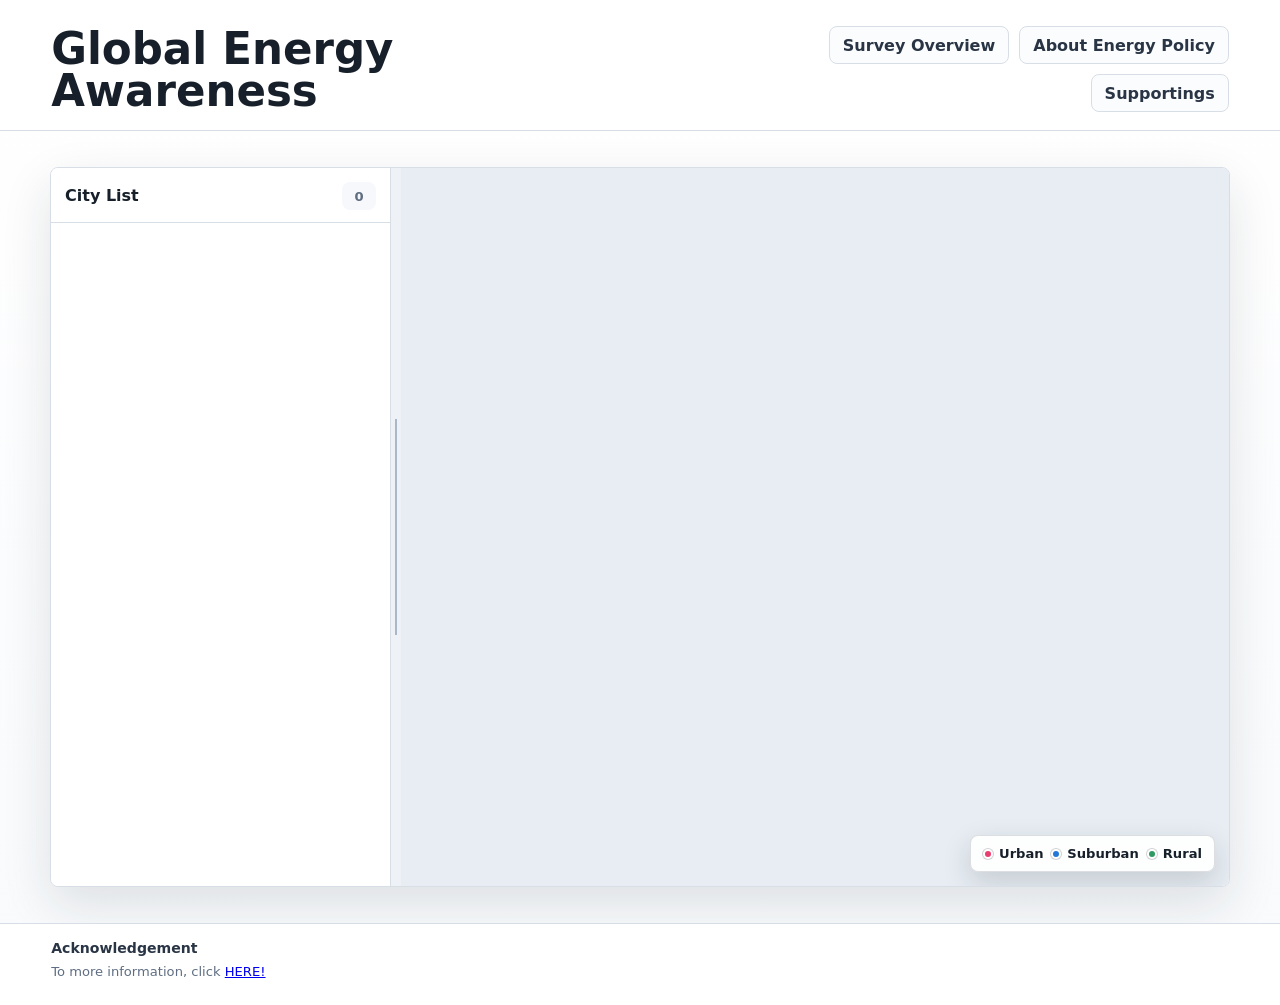
==== index.html @ 036c0dd0 "v2.1(beta)" ====
<!doctype html>
<html lang="en">
  <head>
    <meta charset="utf-8">
    <meta name="viewport" content="width=device-width, initial-scale=1">
    <title>Global Energy Awareness</title>
    <link rel="icon" href="data:,">
    <link rel="stylesheet" href="https://js.arcgis.com/4.30/esri/themes/light/main.css">
    <link rel="stylesheet" href="asset/site.css?v=arcgis-map-20260805">
  </head>
  <body class="map-page">
    <div class="app">
      <header>
        <h1>Global Energy Awareness</h1>
        <nav class="top-menu" aria-label="Top menu">
          <a class="menu-button" href="survey-overview.html">Survey Overview</a>
          <a class="menu-button" href="about-energy-policy.html">About Energy Policy</a>
          <a class="menu-button" href="supporting.html">Supportings</a>
        </nav>
      </header>

      <main>
        <section class="workspace" id="workspace" aria-label="Survey response map workspace">
          <aside class="response-panel" aria-label="City list">
            <div class="panel-head">
              <h2 class="panel-title">City List</h2>
              <span class="panel-count" id="response-count">0</span>
            </div>
            <ul class="response-list" id="response-list"></ul>
          </aside>

          <div class="resize-handle" id="resize-handle" role="separator" aria-orientation="vertical" aria-label="Resize city list"></div>

          <section class="map-shell" aria-label="City response map">
            <div id="map"></div>
            <div class="legend" aria-label="Area legend">
              <span class="legend-item"><span class="dot urban"></span>Urban</span>
              <span class="legend-item"><span class="dot suburban"></span>Suburban</span>
              <span class="legend-item"><span class="dot rural"></span>Rural</span>
            </div>
          </section>
        </section>
      </main>

      <footer class="footnote" aria-label="Acknowledgement footnote">
        <div class="footnote-inner">
          <h2 class="footnote-title">Acknowledgement</h2>
          <p>To more information, click <a href="acknowledgement.html">HERE!</a></p>
        </div>
      </footer>
    </div>

    <script src="https://js.arcgis.com/4.30/"></script>
    <script src="asset/map.js?v=arcgis-map-20260805"></script>
  </body>
</html>
---- asset/site.css ----
:root {
  color-scheme: light;
  --ink: #17202a;
  --muted: #5f6e82;
  --line: #d8dee6;
  --paper: #ffffff;
  --panel: #ffffff;
  --soft: #f6f8fb;
  --urban: #e83f6f;
  --suburban: #2578d6;
  --rural: #2f9b62;
  --sidebar-width: 340px;
}

* {
  box-sizing: border-box;
}

html,
body {
  margin: 0;
  min-height: 100vh;
}

body {
  color: var(--ink);
  background: linear-gradient(180deg, #ffffff 0%, #f8fafc 100%);
  font-family: Inter, ui-sans-serif, system-ui, -apple-system, BlinkMacSystemFont, "Segoe UI", sans-serif;
}

button {
  font: inherit;
}

header {
  display: flex;
  align-items: end;
  justify-content: space-between;
  gap: 24px;
  padding: 26px clamp(18px, 4vw, 54px) 18px;
  background: var(--panel);
  border-bottom: 1px solid var(--line);
}

h1 {
  margin: 0;
  font-size: clamp(1.65rem, 3.4vw, 3rem);
  line-height: 0.95;
  font-weight: 800;
  letter-spacing: 0;
}

h2 {
  margin: 0;
  font-size: clamp(1.4rem, 3vw, 2rem);
  letter-spacing: 0;
}

p {
  margin: 0;
  color: var(--muted);
  font-size: 1rem;
  line-height: 1.6;
}

.top-menu {
  display: flex;
  align-items: center;
  justify-content: flex-end;
  gap: 10px;
  flex-wrap: wrap;
}

.menu-button,
.panel-button {
  min-height: 38px;
  display: inline-flex;
  align-items: center;
  justify-content: center;
  padding: 8px 13px;
  border: 1px solid var(--line);
  border-radius: 8px;
  color: #293545;
  background: #fbfcfe;
  font-weight: 700;
  text-decoration: none;
  cursor: pointer;
}

.menu-button:hover,
.menu-button:focus-visible,
.panel-button:hover,
.panel-button:focus-visible {
  border-color: #9aa8ba;
  outline: 0;
}

.text-content {
  width: min(860px, calc(100% - 36px));
  margin: 0 auto;
  padding: clamp(28px, 6vw, 70px) 0;
}

.content {
  display: grid;
  gap: 16px;
}

.policy-map-row {
  display: grid;
  grid-template-columns: repeat(4, minmax(0, 1fr));
  align-items: end;
  gap: clamp(16px, 3vw, 30px);
  margin-top: 14px;
}

.policy-map-link {
  min-width: 0;
  display: grid;
  gap: 10px;
  align-items: end;
  justify-items: center;
  color: #293545;
  font-size: 0.9rem;
  font-weight: 800;
  text-align: center;
  text-decoration: none;
}

.policy-map-link:hover,
.policy-map-link:focus-visible {
  color: #1f6fbf;
  outline: 0;
}

.policy-map-link img {
  width: 100%;
  height: clamp(96px, 15vw, 150px);
  object-fit: contain;
}

.app {
  min-height: 100vh;
  display: grid;
  grid-template-rows: auto 1fr auto;
}

.text-page {
  min-height: 100vh;
  display: grid;
  grid-template-rows: auto 1fr auto;
}

.map-page main {
  min-height: 0;
  display: grid;
  place-items: center;
  padding: clamp(14px, 3vw, 36px);
}

.footnote {
  padding: 16px clamp(18px, 4vw, 54px) 24px;
  border-top: 1px solid var(--line);
  background: var(--panel);
}

.footnote-inner {
  width: min(1180px, 100%);
  margin: 0 auto;
  display: grid;
  gap: 6px;
}

.footnote-title {
  margin: 0;
  color: #293545;
  font-size: 0.88rem;
  font-weight: 800;
}

.footnote p {
  font-size: 0.82rem;
  line-height: 1.45;
}

.workspace {
  width: min(1180px, 100%);
  height: clamp(430px, calc(100vh - 160px), 720px);
  min-height: 430px;
  display: grid;
  grid-template-columns: var(--sidebar-width) 10px minmax(0, 1fr);
  grid-template-rows: minmax(0, 1fr);
  border: 1px solid var(--line);
  border-radius: 8px;
  overflow: hidden;
  background: var(--panel);
  box-shadow: 0 18px 50px rgba(25, 32, 39, 0.12);
}

.response-panel {
  min-width: 0;
  min-height: 0;
  display: grid;
  grid-template-rows: auto 1fr;
  background: var(--panel);
  border-right: 1px solid var(--line);
}

.panel-head {
  display: flex;
  align-items: center;
  justify-content: space-between;
  gap: 12px;
  padding: 14px 14px 12px;
  border-bottom: 1px solid var(--line);
}

.panel-title {
  margin: 0;
  font-size: 1rem;
  line-height: 1.2;
  font-weight: 800;
}

.panel-count {
  display: inline-flex;
  align-items: center;
  justify-content: center;
  min-width: 34px;
  height: 28px;
  padding: 0 8px;
  border-radius: 8px;
  color: var(--muted);
  background: var(--soft);
  font-size: 0.82rem;
  font-weight: 800;
}

.response-list {
  margin: 0;
  padding: 8px;
  overflow: auto;
  list-style: none;
}

.response-item {
  width: 100%;
  display: grid;
  grid-template-columns: minmax(0, 1fr) auto;
  align-items: center;
  gap: 8px;
  margin: 0 0 7px;
  border: 1px solid transparent;
  border-radius: 8px;
  color: var(--ink);
  background: transparent;
}

.response-item:hover,
.response-item:focus-within,
.response-item.is-active {
  border-color: #c6d2df;
  outline: 0;
  background: #f6f9fc;
}

.response-main {
  min-width: 0;
  display: grid;
  gap: 5px;
  padding: 10px 0 10px 11px;
  border: 0;
  color: var(--ink);
  background: transparent;
  text-align: left;
  cursor: pointer;
}

.policy-button {
  min-width: 72px;
  min-height: 32px;
  display: inline-flex;
  align-items: center;
  justify-content: center;
  margin-right: 9px;
  padding: 6px 10px;
  border: 1px solid #ccd7e4;
  border-radius: 8px;
  color: #293545;
  background: #ffffff;
  font-size: 0.78rem;
  font-weight: 800;
  text-decoration: none;
  cursor: pointer;
}

.policy-button:hover,
.policy-button:focus-visible {
  border-color: #8fa0b5;
  outline: 0;
  background: #f9fbfd;
}

.response-city {
  display: flex;
  align-items: center;
  justify-content: space-between;
  gap: 8px;
  font-size: 0.95rem;
  font-weight: 800;
  line-height: 1.2;
}

.response-meta {
  color: var(--muted);
  font-size: 0.8rem;
  line-height: 1.25;
}

.resize-handle {
  position: relative;
  background: #eef2f6;
  cursor: col-resize;
}

.resize-handle::before {
  content: "";
  position: absolute;
  inset: 35% 4px;
  border-left: 1px solid #aab7c8;
  border-right: 1px solid #aab7c8;
}

.map-shell {
  position: relative;
  min-width: 0;
  min-height: 0;
  background: #e7edf3;
}

#map {
  width: 100%;
  height: 100%;
}

.legend {
  position: absolute;
  z-index: 500;
  right: 14px;
  bottom: 14px;
  display: flex;
  gap: 8px;
  align-items: center;
  flex-wrap: wrap;
  max-width: min(420px, calc(100% - 28px));
  padding: 10px 12px;
  border: 1px solid rgba(23, 32, 42, 0.14);
  border-radius: 8px;
  background: rgba(255, 255, 255, 0.92);
  box-shadow: 0 10px 28px rgba(25, 32, 39, 0.16);
  backdrop-filter: blur(8px);
}

.legend-item {
  display: inline-flex;
  align-items: center;
  gap: 6px;
  color: #17202a;
  font-size: 0.82rem;
  font-weight: 700;
  white-space: nowrap;
}

.dot {
  width: 10px;
  height: 10px;
  border-radius: 50%;
  border: 2px solid #ffffff;
  box-shadow: 0 0 0 1px rgba(25, 32, 39, 0.2);
}

.dot.urban {
  background: var(--urban);
}

.dot.suburban {
  background: var(--suburban);
}

.dot.rural {
  background: var(--rural);
}

.esri-view {
  font: inherit;
}

.esri-popup__main-container {
  border-radius: 8px;
}

.esri-popup__content {
  min-width: 240px;
}

.popup h2 {
  margin: 0 0 4px;
  font-size: 1rem;
  line-height: 1.2;
}

.popup .place {
  margin: 0 0 10px;
  color: #596575;
  font-size: 0.82rem;
}

.popup .response-count {
  margin: 0 0 10px;
  color: #344256;
  font-size: 0.82rem;
  font-weight: 800;
}

.popup ul {
  display: grid;
  gap: 8px;
  margin: 0;
  padding: 0;
  list-style: none;
}

.popup li {
  display: grid;
  gap: 3px;
  padding-top: 8px;
  border-top: 1px solid #e2e7ee;
}

.popup li:first-child {
  padding-top: 0;
  border-top: 0;
}

.popup strong,
.popup span {
  display: block;
  color: #25303b;
  font-size: 0.82rem;
}

.popup span {
  color: #596575;
}

.popup a {
  color: #1f6fbf;
  font-weight: 800;
  text-decoration: underline;
  text-underline-offset: 2px;
}

@media (max-width: 780px) {
  header {
    align-items: start;
    flex-direction: column;
    gap: 14px;
  }

  .top-menu {
    width: 100%;
    justify-content: start;
  }

  .map-page main {
    align-items: start;
  }

  .workspace {
    height: calc(100vh - 190px);
    min-height: 520px;
    grid-template-columns: 1fr;
    grid-template-rows: 220px 1fr;
  }

  .response-panel {
    border-right: 0;
    border-bottom: 1px solid var(--line);
  }

  .resize-handle {
    display: none;
  }

  .legend {
    left: 14px;
    right: auto;
  }

  .response-item {
    grid-template-columns: minmax(0, 1fr);
  }

  .response-main {
    padding-right: 11px;
  }

  .policy-button {
    width: calc(100% - 18px);
    margin: 0 9px 9px;
  }

  .policy-map-row {
    grid-template-columns: repeat(2, minmax(0, 1fr));
  }
}
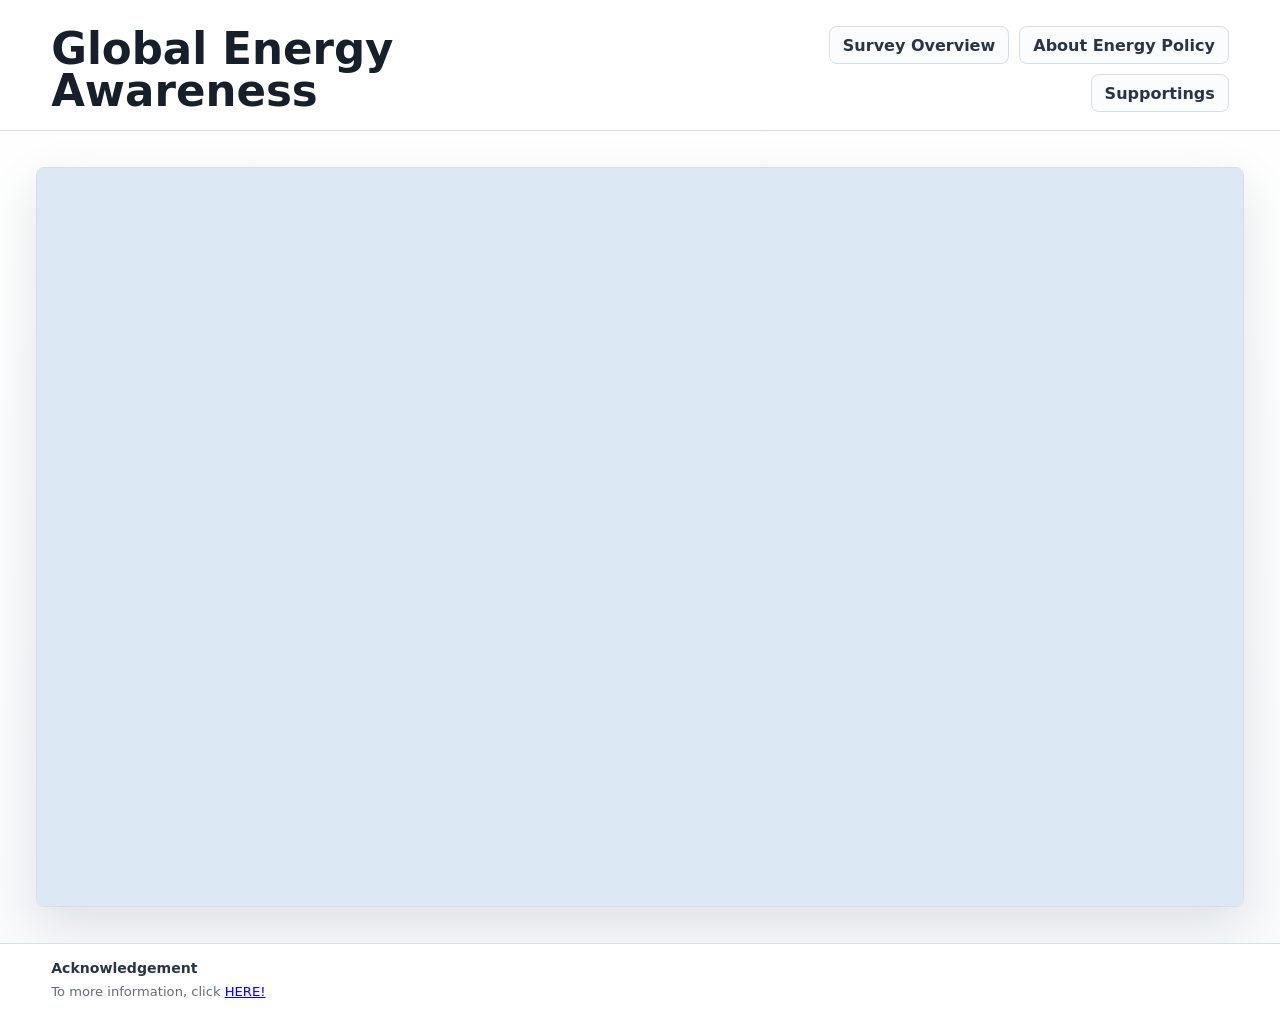
==== commit d8b742d3: "v2.2(b)" ====
--- a/index.html
+++ b/index.html
@@ -5,8 +5,7 @@
     <meta name="viewport" content="width=device-width, initial-scale=1">
     <title>Global Energy Awareness</title>
     <link rel="icon" href="data:,">
-    <link rel="stylesheet" href="https://js.arcgis.com/4.30/esri/themes/light/main.css">
-    <link rel="stylesheet" href="asset/site.css?v=arcgis-map-20260805">
+    <link rel="stylesheet" href="asset/site.css?v=arcgis-instant-20260805">
   </head>
   <body class="map-page">
     <div class="app">
@@ -20,24 +19,9 @@
       </header>
 
       <main>
-        <section class="workspace" id="workspace" aria-label="Survey response map workspace">
-          <aside class="response-panel" aria-label="City list">
-            <div class="panel-head">
-              <h2 class="panel-title">City List</h2>
-              <span class="panel-count" id="response-count">0</span>
-            </div>
-            <ul class="response-list" id="response-list"></ul>
-          </aside>
-
-          <div class="resize-handle" id="resize-handle" role="separator" aria-orientation="vertical" aria-label="Resize city list"></div>
-
-          <section class="map-shell" aria-label="City response map">
+        <section class="workspace arcgis-workspace" id="workspace" aria-label="ArcGIS energy policy explorer">
+          <section class="map-shell" aria-label="ArcGIS energy policy explorer map">
             <div id="map"></div>
-            <div class="legend" aria-label="Area legend">
-              <span class="legend-item"><span class="dot urban"></span>Urban</span>
-              <span class="legend-item"><span class="dot suburban"></span>Suburban</span>
-              <span class="legend-item"><span class="dot rural"></span>Rural</span>
-            </div>
           </section>
         </section>
       </main>
@@ -50,7 +34,6 @@
       </footer>
     </div>
 
-    <script src="https://js.arcgis.com/4.30/"></script>
-    <script src="asset/map.js?v=arcgis-map-20260805"></script>
+    <script src="asset/map.js?v=arcgis-instant-20260805"></script>
   </body>
 </html>
--- a/asset/site.css
+++ b/asset/site.css
@@ -184,12 +184,10 @@
 }
 
 .workspace {
-  width: min(1180px, 100%);
-  height: clamp(430px, calc(100vh - 160px), 720px);
-  min-height: 430px;
-  display: grid;
-  grid-template-columns: var(--sidebar-width) 10px minmax(0, 1fr);
-  grid-template-rows: minmax(0, 1fr);
+  width: min(1440px, 100%);
+  height: clamp(540px, calc(100vh - 160px), 860px);
+  min-height: 540px;
+  display: block;
   border: 1px solid var(--line);
   border-radius: 8px;
   overflow: hidden;
@@ -197,142 +195,10 @@
   box-shadow: 0 18px 50px rgba(25, 32, 39, 0.12);
 }
 
-.response-panel {
-  min-width: 0;
-  min-height: 0;
-  display: grid;
-  grid-template-rows: auto 1fr;
-  background: var(--panel);
-  border-right: 1px solid var(--line);
-}
-
-.panel-head {
-  display: flex;
-  align-items: center;
-  justify-content: space-between;
-  gap: 12px;
-  padding: 14px 14px 12px;
-  border-bottom: 1px solid var(--line);
-}
-
-.panel-title {
-  margin: 0;
-  font-size: 1rem;
-  line-height: 1.2;
-  font-weight: 800;
-}
-
-.panel-count {
-  display: inline-flex;
-  align-items: center;
-  justify-content: center;
-  min-width: 34px;
-  height: 28px;
-  padding: 0 8px;
-  border-radius: 8px;
-  color: var(--muted);
-  background: var(--soft);
-  font-size: 0.82rem;
-  font-weight: 800;
-}
-
-.response-list {
-  margin: 0;
-  padding: 8px;
-  overflow: auto;
-  list-style: none;
-}
-
-.response-item {
-  width: 100%;
-  display: grid;
-  grid-template-columns: minmax(0, 1fr) auto;
-  align-items: center;
-  gap: 8px;
-  margin: 0 0 7px;
-  border: 1px solid transparent;
-  border-radius: 8px;
-  color: var(--ink);
-  background: transparent;
-}
-
-.response-item:hover,
-.response-item:focus-within,
-.response-item.is-active {
-  border-color: #c6d2df;
-  outline: 0;
-  background: #f6f9fc;
-}
-
-.response-main {
-  min-width: 0;
-  display: grid;
-  gap: 5px;
-  padding: 10px 0 10px 11px;
-  border: 0;
-  color: var(--ink);
-  background: transparent;
-  text-align: left;
-  cursor: pointer;
-}
-
-.policy-button {
-  min-width: 72px;
-  min-height: 32px;
-  display: inline-flex;
-  align-items: center;
-  justify-content: center;
-  margin-right: 9px;
-  padding: 6px 10px;
-  border: 1px solid #ccd7e4;
-  border-radius: 8px;
-  color: #293545;
-  background: #ffffff;
-  font-size: 0.78rem;
-  font-weight: 800;
-  text-decoration: none;
-  cursor: pointer;
-}
-
-.policy-button:hover,
-.policy-button:focus-visible {
-  border-color: #8fa0b5;
-  outline: 0;
-  background: #f9fbfd;
-}
-
-.response-city {
-  display: flex;
-  align-items: center;
-  justify-content: space-between;
-  gap: 8px;
-  font-size: 0.95rem;
-  font-weight: 800;
-  line-height: 1.2;
-}
-
-.response-meta {
-  color: var(--muted);
-  font-size: 0.8rem;
-  line-height: 1.25;
-}
-
-.resize-handle {
-  position: relative;
-  background: #eef2f6;
-  cursor: col-resize;
-}
-
-.resize-handle::before {
-  content: "";
-  position: absolute;
-  inset: 35% 4px;
-  border-left: 1px solid #aab7c8;
-  border-right: 1px solid #aab7c8;
-}
-
 .map-shell {
   position: relative;
+  width: 100%;
+  height: 100%;
   min-width: 0;
   min-height: 0;
   background: #e7edf3;
@@ -343,121 +209,12 @@
   height: 100%;
 }
 
-.legend {
-  position: absolute;
-  z-index: 500;
-  right: 14px;
-  bottom: 14px;
-  display: flex;
-  gap: 8px;
-  align-items: center;
-  flex-wrap: wrap;
-  max-width: min(420px, calc(100% - 28px));
-  padding: 10px 12px;
-  border: 1px solid rgba(23, 32, 42, 0.14);
-  border-radius: 8px;
-  background: rgba(255, 255, 255, 0.92);
-  box-shadow: 0 10px 28px rgba(25, 32, 39, 0.16);
-  backdrop-filter: blur(8px);
-}
-
-.legend-item {
-  display: inline-flex;
-  align-items: center;
-  gap: 6px;
-  color: #17202a;
-  font-size: 0.82rem;
-  font-weight: 700;
-  white-space: nowrap;
-}
-
-.dot {
-  width: 10px;
-  height: 10px;
-  border-radius: 50%;
-  border: 2px solid #ffffff;
-  box-shadow: 0 0 0 1px rgba(25, 32, 39, 0.2);
-}
-
-.dot.urban {
-  background: var(--urban);
-}
-
-.dot.suburban {
-  background: var(--suburban);
-}
-
-.dot.rural {
-  background: var(--rural);
-}
-
-.esri-view {
-  font: inherit;
-}
-
-.esri-popup__main-container {
-  border-radius: 8px;
-}
-
-.esri-popup__content {
-  min-width: 240px;
-}
-
-.popup h2 {
-  margin: 0 0 4px;
-  font-size: 1rem;
-  line-height: 1.2;
-}
-
-.popup .place {
-  margin: 0 0 10px;
-  color: #596575;
-  font-size: 0.82rem;
-}
-
-.popup .response-count {
-  margin: 0 0 10px;
-  color: #344256;
-  font-size: 0.82rem;
-  font-weight: 800;
-}
-
-.popup ul {
-  display: grid;
-  gap: 8px;
-  margin: 0;
-  padding: 0;
-  list-style: none;
-}
-
-.popup li {
-  display: grid;
-  gap: 3px;
-  padding-top: 8px;
-  border-top: 1px solid #e2e7ee;
-}
-
-.popup li:first-child {
-  padding-top: 0;
-  border-top: 0;
-}
-
-.popup strong,
-.popup span {
+.arcgis-map-frame {
+  width: 100%;
+  height: 100%;
   display: block;
-  color: #25303b;
-  font-size: 0.82rem;
-}
-
-.popup span {
-  color: #596575;
-}
-
-.popup a {
-  color: #1f6fbf;
-  font-weight: 800;
-  text-decoration: underline;
-  text-underline-offset: 2px;
+  border: 0;
+  background: #dce9f4;
 }
 
 @media (max-width: 780px) {
@@ -479,35 +236,7 @@
   .workspace {
     height: calc(100vh - 190px);
     min-height: 520px;
-    grid-template-columns: 1fr;
-    grid-template-rows: 220px 1fr;
-  }
-
-  .response-panel {
-    border-right: 0;
-    border-bottom: 1px solid var(--line);
-  }
-
-  .resize-handle {
-    display: none;
-  }
-
-  .legend {
-    left: 14px;
-    right: auto;
-  }
-
-  .response-item {
-    grid-template-columns: minmax(0, 1fr);
-  }
-
-  .response-main {
-    padding-right: 11px;
-  }
-
-  .policy-button {
-    width: calc(100% - 18px);
-    margin: 0 9px 9px;
+    display: block;
   }
 
   .policy-map-row {
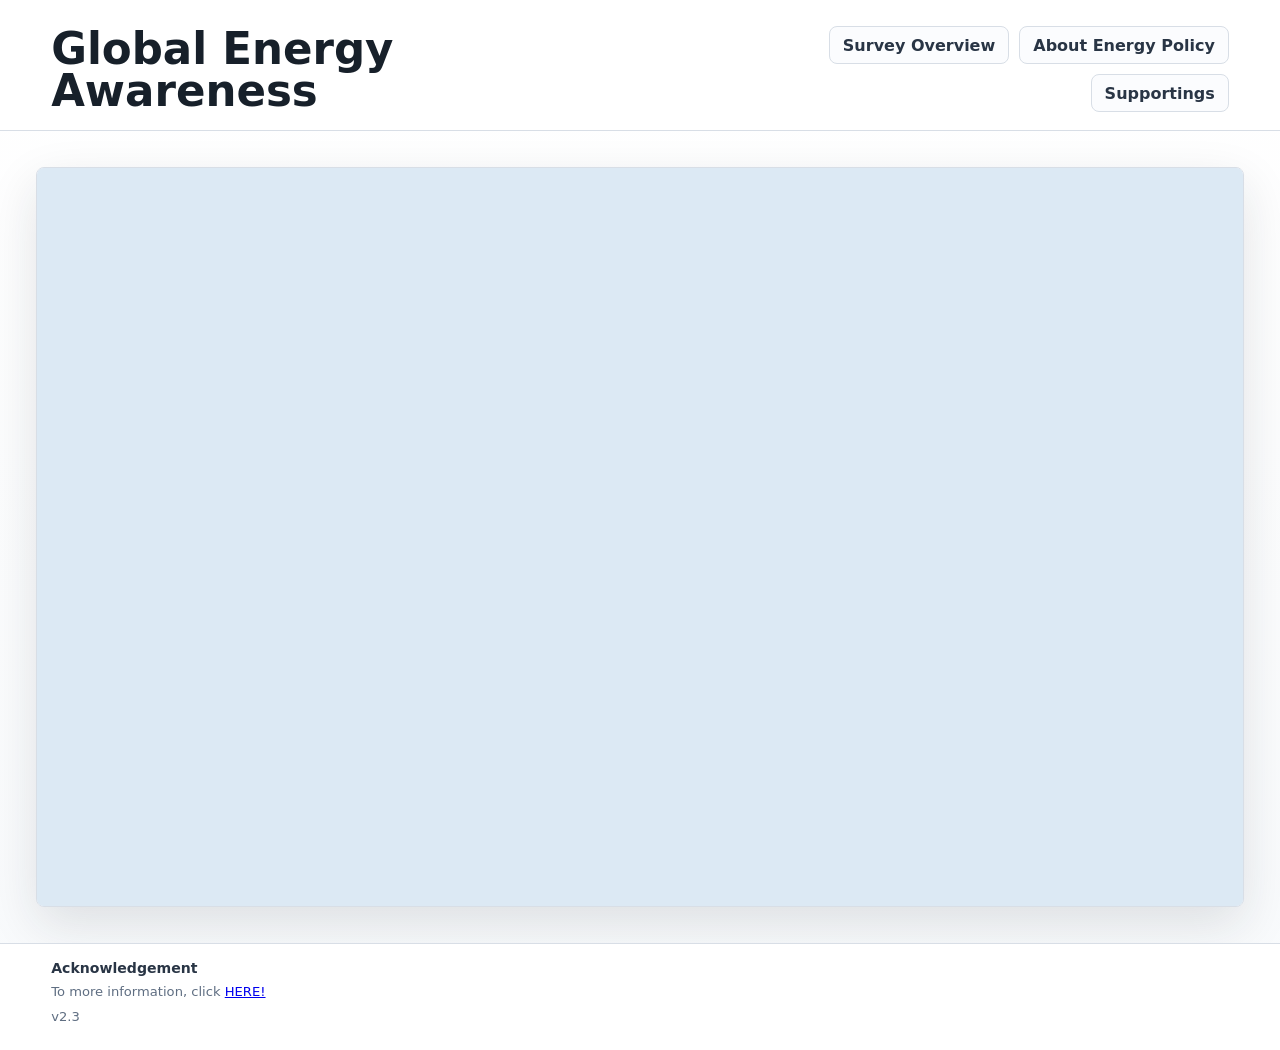
==== commit 450a55c5: "v2.3" ====
--- a/index.html
+++ b/index.html
@@ -30,6 +30,7 @@
         <div class="footnote-inner">
           <h2 class="footnote-title">Acknowledgement</h2>
           <p>To more information, click <a href="acknowledgement.html">HERE!</a></p>
+          <p>v2.3</p>
         </div>
       </footer>
     </div>
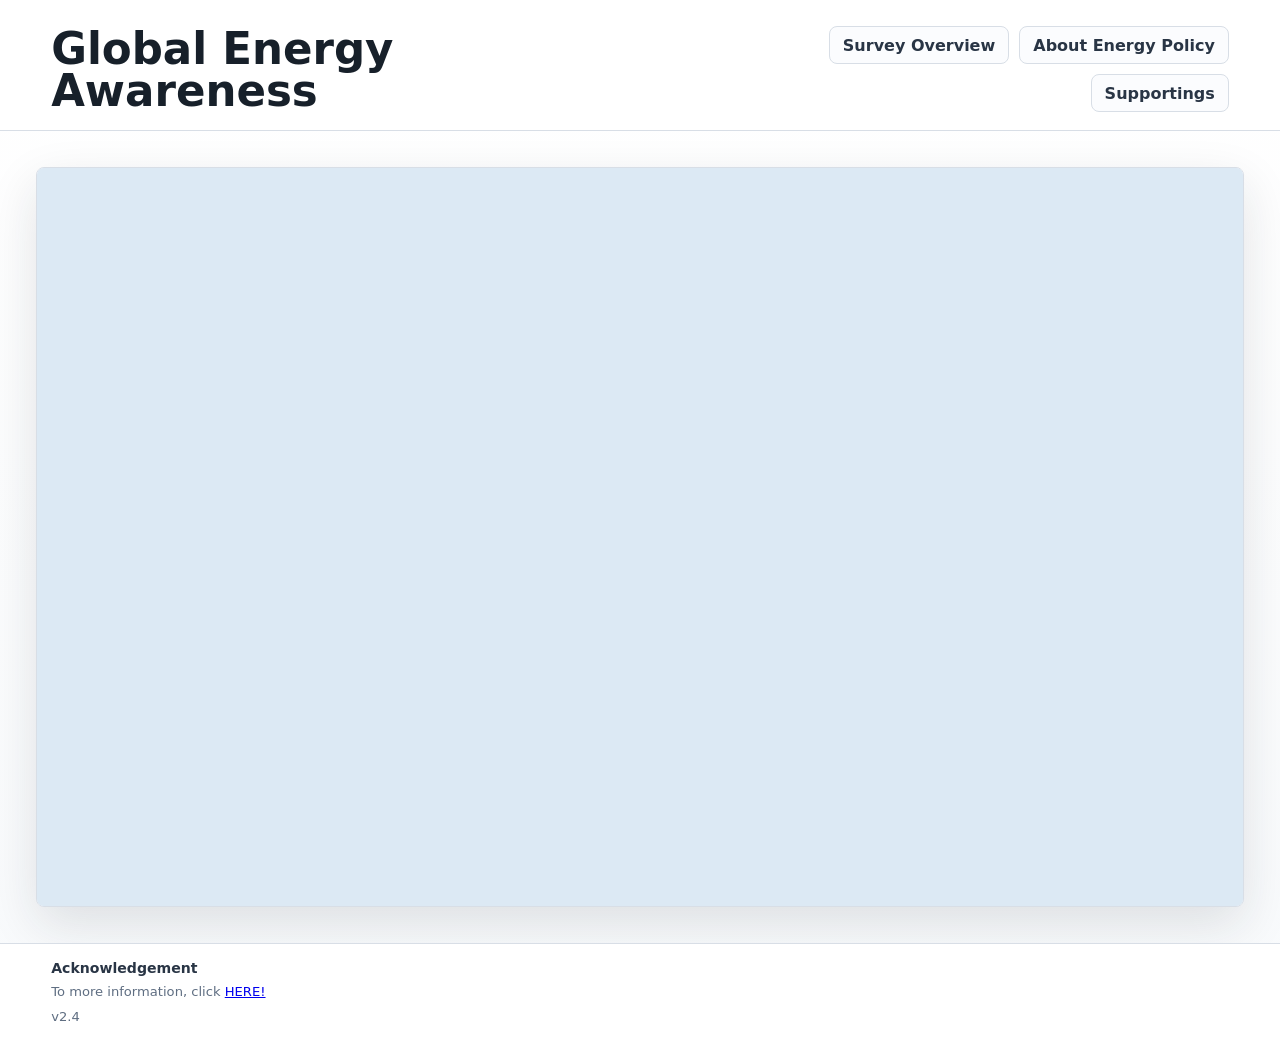
==== commit 05bbc726: "v2.4" ====
--- a/index.html
+++ b/index.html
@@ -30,11 +30,11 @@
         <div class="footnote-inner">
           <h2 class="footnote-title">Acknowledgement</h2>
           <p>To more information, click <a href="acknowledgement.html">HERE!</a></p>
-          <p>v2.3</p>
+          <p>v2.4</p>
         </div>
       </footer>
     </div>
 
-    <script src="asset/map.js?v=arcgis-instant-20260805"></script>
+    <script src="asset/map.js?v=arcgis-instant-c40971-20260809"></script>
   </body>
 </html>
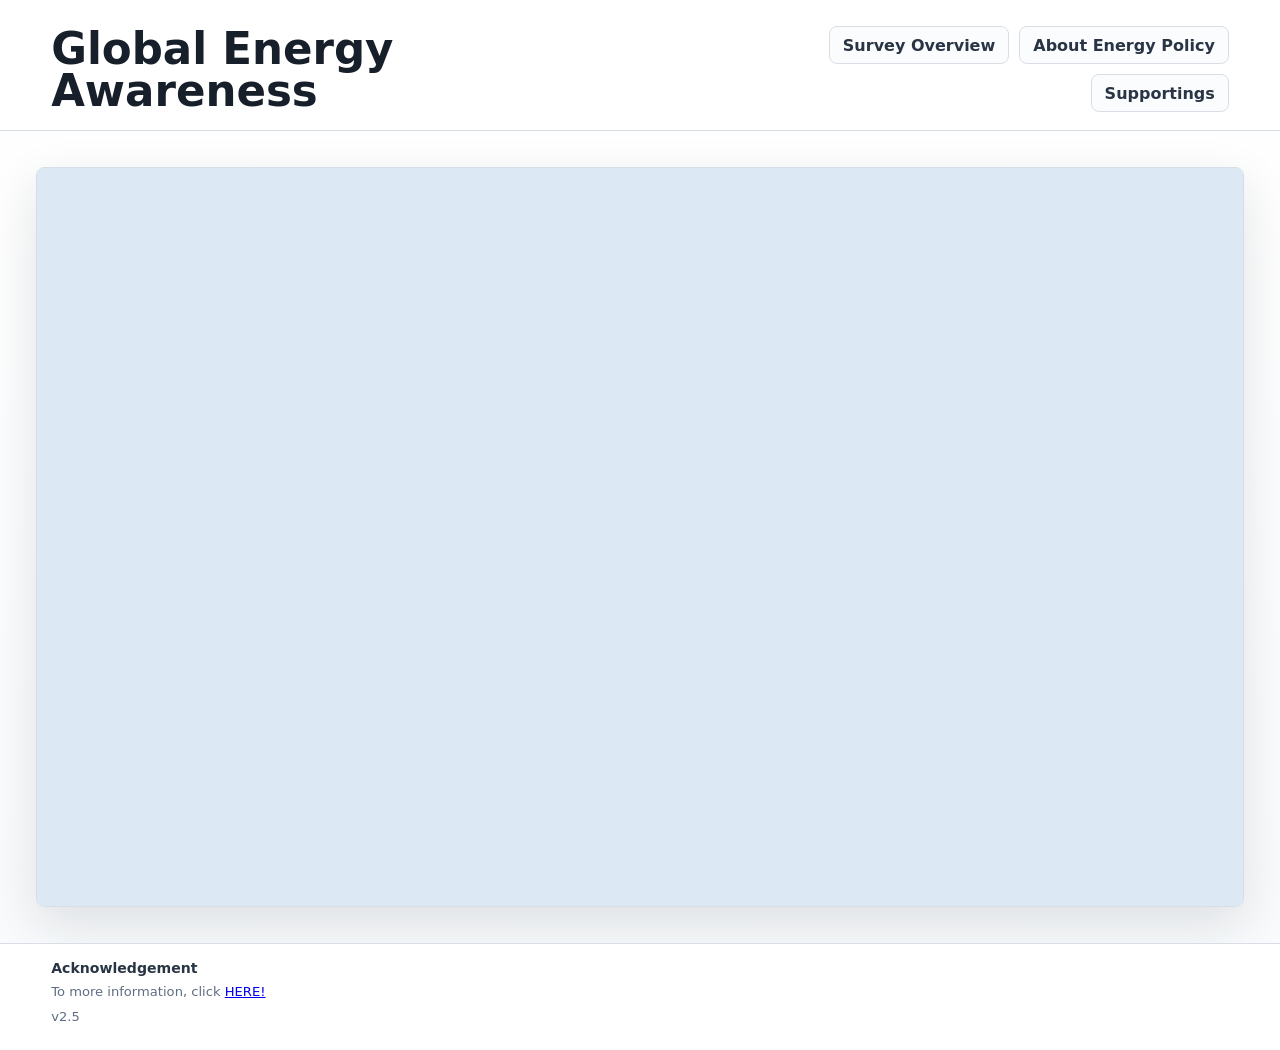
==== commit 33f916f7: "v2.5" ====
--- a/index.html
+++ b/index.html
@@ -30,7 +30,7 @@
         <div class="footnote-inner">
           <h2 class="footnote-title">Acknowledgement</h2>
           <p>To more information, click <a href="acknowledgement.html">HERE!</a></p>
-          <p>v2.4</p>
+          <p>v2.5</p>
         </div>
       </footer>
     </div>
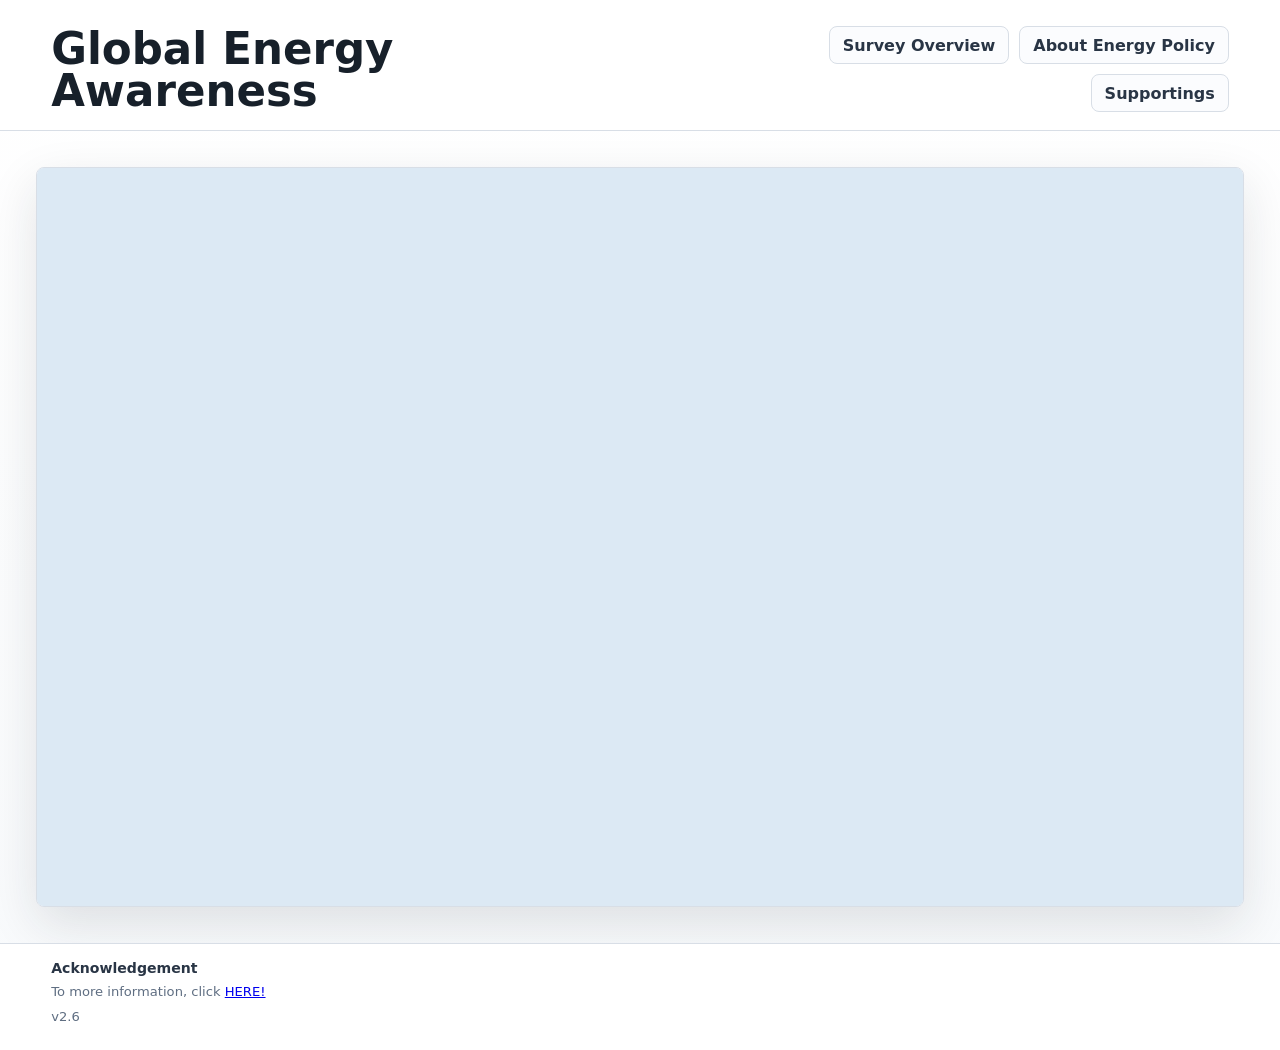
==== commit 4e500bc2: "v2.6" ====
--- a/index.html
+++ b/index.html
@@ -30,7 +30,7 @@
         <div class="footnote-inner">
           <h2 class="footnote-title">Acknowledgement</h2>
           <p>To more information, click <a href="acknowledgement.html">HERE!</a></p>
-          <p>v2.5</p>
+          <p>v2.6</p>
         </div>
       </footer>
     </div>
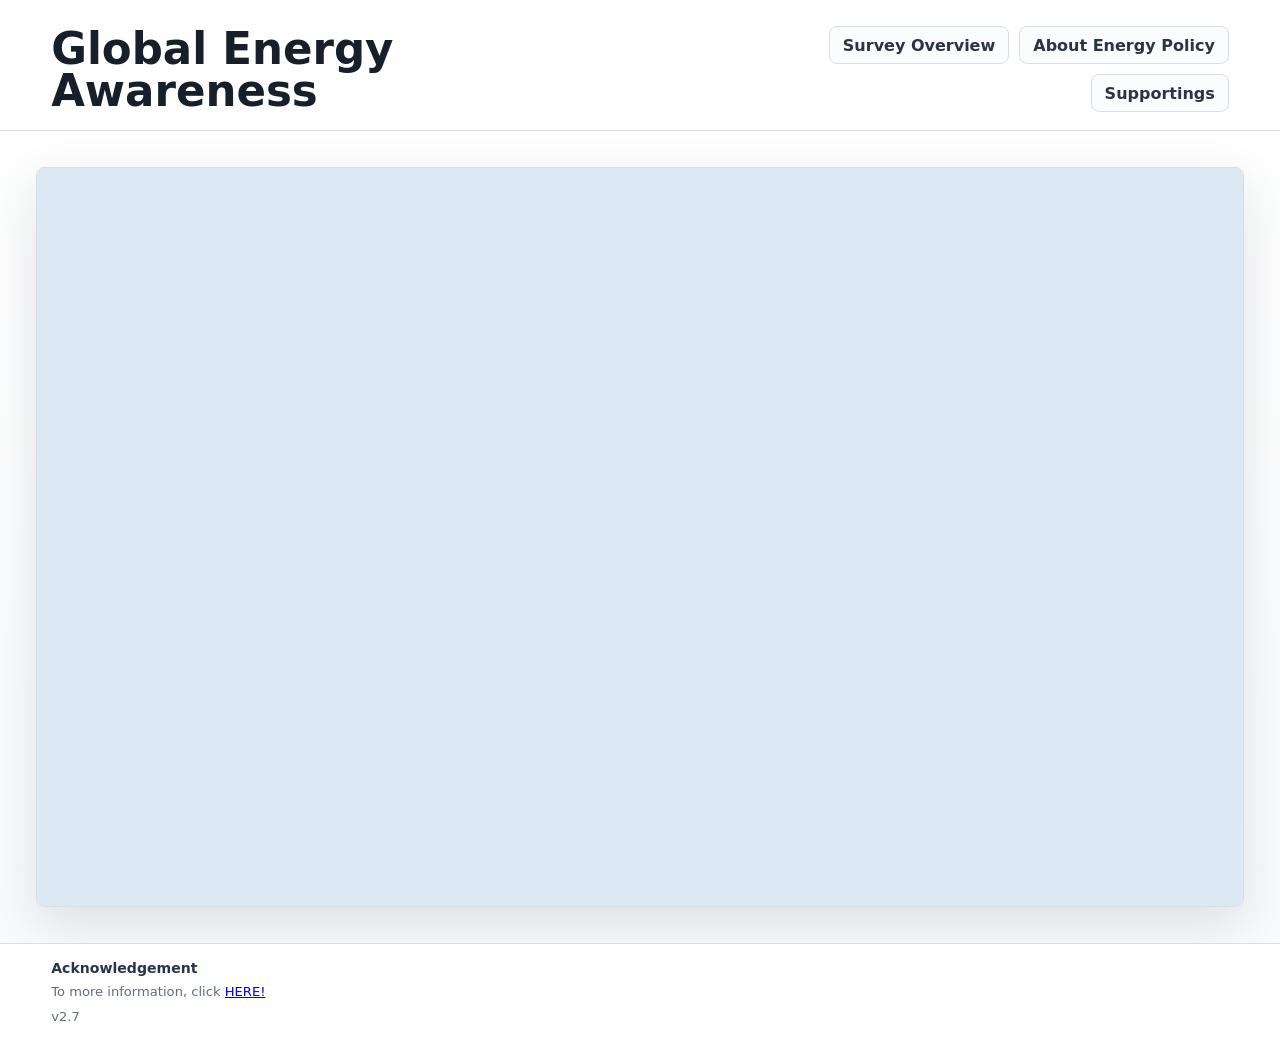
==== commit dfbdee69: "v2.7" ====
--- a/index.html
+++ b/index.html
@@ -30,7 +30,7 @@
         <div class="footnote-inner">
           <h2 class="footnote-title">Acknowledgement</h2>
           <p>To more information, click <a href="acknowledgement.html">HERE!</a></p>
-          <p>v2.6</p>
+          <p>v2.7</p>
         </div>
       </footer>
     </div>
--- a/asset/site.css
+++ b/asset/site.css
@@ -139,6 +139,17 @@
   object-fit: contain;
 }
 
+.policy-arcgis-embed {
+  width: 100%;
+  height: clamp(420px, 58vh, 680px);
+  margin: 6px 0 10px;
+  overflow: hidden;
+  border: 1px solid var(--line);
+  border-radius: 8px;
+  background: #dce9f4;
+  box-shadow: 0 14px 36px rgba(25, 32, 39, 0.1);
+}
+
 .app {
   min-height: 100vh;
   display: grid;
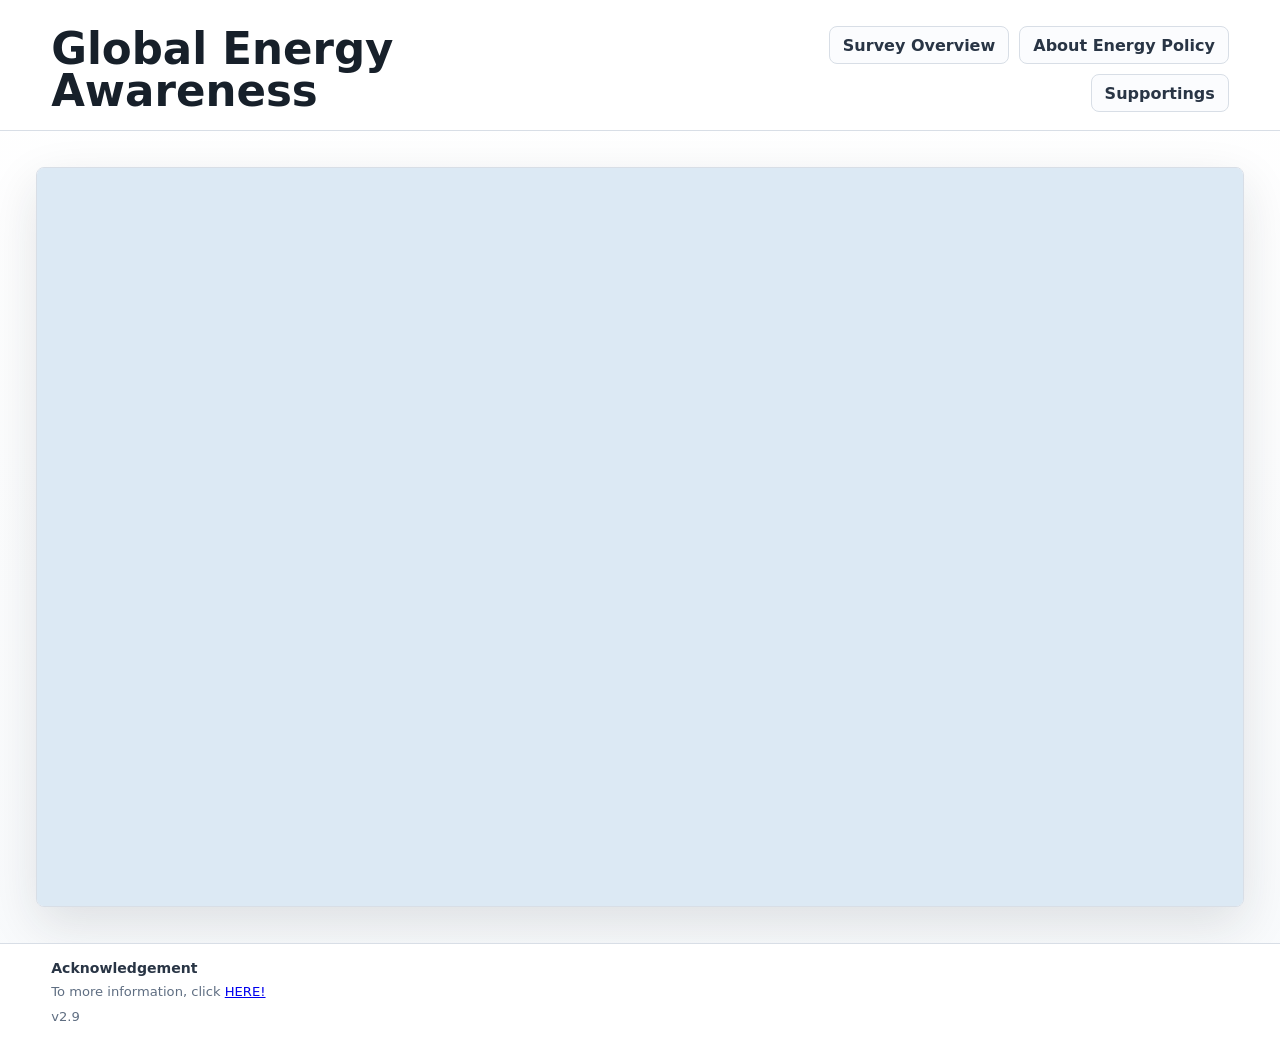
==== commit 9e9b4740: "v2.9" ====
--- a/index.html
+++ b/index.html
@@ -30,7 +30,7 @@
         <div class="footnote-inner">
           <h2 class="footnote-title">Acknowledgement</h2>
           <p>To more information, click <a href="acknowledgement.html">HERE!</a></p>
-          <p>v2.7</p>
+          <p>v2.9</p>
         </div>
       </footer>
     </div>
--- a/asset/site.css
+++ b/asset/site.css
@@ -53,6 +53,14 @@
 h2 {
   margin: 0;
   font-size: clamp(1.4rem, 3vw, 2rem);
+  letter-spacing: 0;
+}
+
+h3 {
+  margin: 12px 0 0;
+  color: #25303b;
+  font-size: 1.08rem;
+  line-height: 1.3;
   letter-spacing: 0;
 }
 
@@ -101,6 +109,10 @@
   padding: clamp(28px, 6vw, 70px) 0;
 }
 
+.policy-overview-content {
+  width: min(1440px, calc(100% - 72px));
+}
+
 .content {
   display: grid;
   gap: 16px;
@@ -141,13 +153,32 @@
 
 .policy-arcgis-embed {
   width: 100%;
-  height: clamp(420px, 58vh, 680px);
+  height: clamp(540px, calc(100vh - 160px), 860px);
   margin: 6px 0 10px;
   overflow: hidden;
   border: 1px solid var(--line);
   border-radius: 8px;
   background: #dce9f4;
   box-shadow: 0 14px 36px rgba(25, 32, 39, 0.1);
+}
+
+.policy-figure {
+  display: grid;
+  gap: 8px;
+  margin: 14px 0 4px;
+}
+
+.policy-figure img {
+  width: min(100%, 760px);
+  max-height: 560px;
+  object-fit: contain;
+  justify-self: center;
+}
+
+.policy-figure figcaption {
+  color: var(--muted);
+  font-size: 0.86rem;
+  line-height: 1.45;
 }
 
 .app {
@@ -250,6 +281,15 @@
     display: block;
   }
 
+  .policy-overview-content {
+    width: min(100% - 36px, 1440px);
+  }
+
+  .policy-arcgis-embed {
+    height: calc(100vh - 190px);
+    min-height: 520px;
+  }
+
   .policy-map-row {
     grid-template-columns: repeat(2, minmax(0, 1fr));
   }
